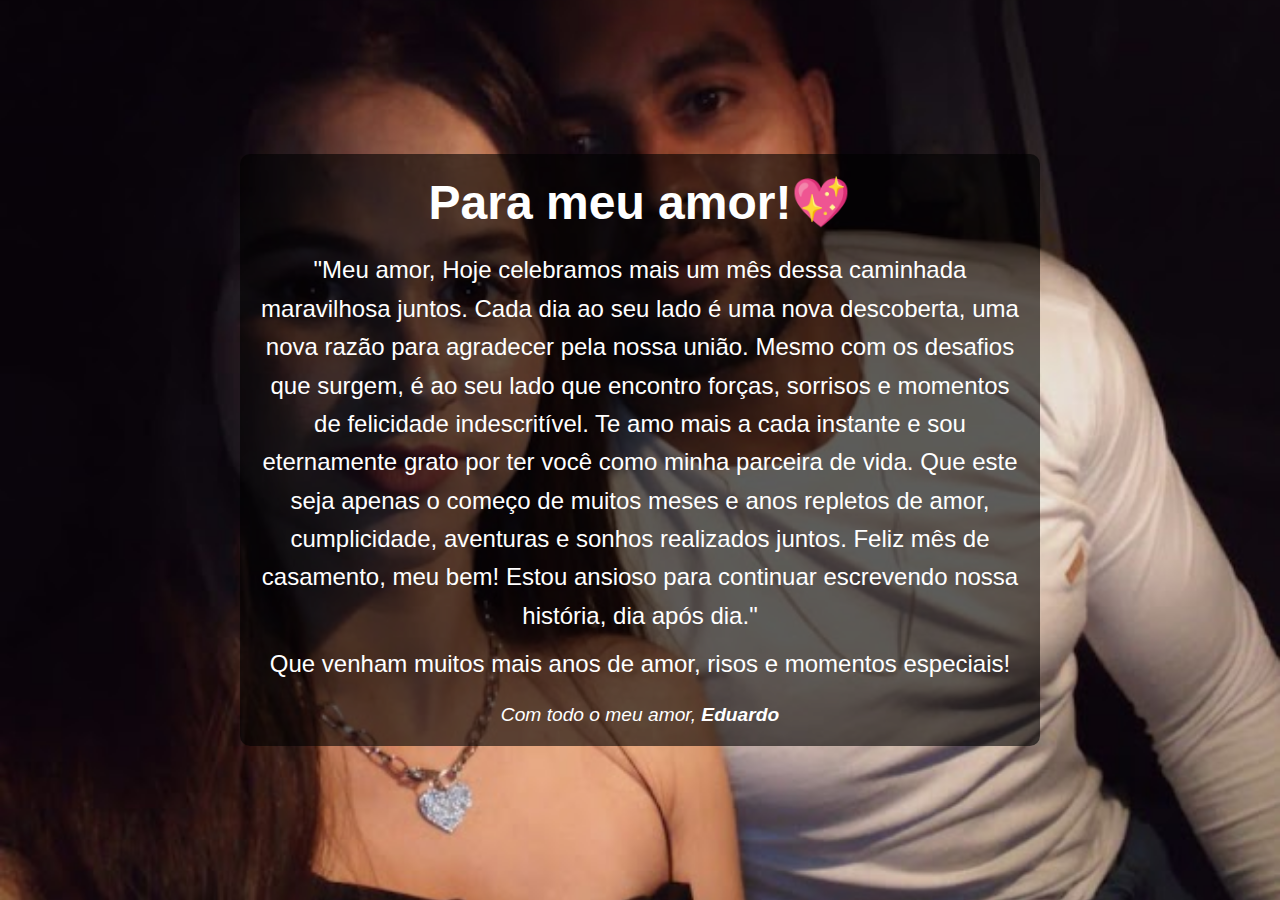
==== indexx.html @ deee046d "Calendario casamento" ====
<!DOCTYPE html>
<html lang="pt-br">
<head>
  <meta charset="UTF-8">
  <meta name="viewport" content="width=device-width, initial-scale=1.0">
  <title>Homenagem de Aniversário de Casamento</title>
  <link rel="stylesheet" href="sstyle.css">
</head>
<body>
  <div class="container">
    <header>
      <h1>Para meu amor!💖</h1>
    </header>

    <section class="content">
      <p>"Meu amor,
        Hoje celebramos mais um mês dessa caminhada maravilhosa juntos. Cada dia ao seu lado é uma nova descoberta, uma nova razão para agradecer pela nossa união. Mesmo com os desafios que surgem, é ao seu lado que encontro forças, sorrisos e momentos de felicidade indescritível.
        
        Te amo mais a cada instante e sou eternamente grato por ter você como minha parceira de vida. Que este seja apenas o começo de muitos meses e anos repletos de amor, cumplicidade, aventuras e sonhos realizados juntos.
        
        Feliz mês de casamento, meu bem! Estou ansioso para continuar escrevendo nossa história, dia após dia."</p>
      <p>Que venham muitos mais anos de amor, risos e momentos especiais!</p>
    </section>

    <footer>
      <p>Com todo o meu amor, <strong>Eduardo</strong></p>
    </footer>
  </div>
</body>
</html>
---- sstyle.css ----
* {
    margin: 0;
    padding: 0;
    box-sizing: border-box;
  }
  
  /* Estilo geral para o body */
  body {
    font-family: 'Arial', sans-serif;
    height: 100vh;
    background-image: url('./acentss/IMG-20230618-WA0009.jpg'); /* Coloque o caminho da sua imagem */
    background-size: cover;
    background-position: center;
    display: flex;
    justify-content: center;
    align-items: center;
    color: white;
    text-align: center;
  }
  
  /* Container principal */
  .container {
    max-width: 800px;
    width: 100%;
    padding: 20px;
    background: rgba(0, 0, 0, 0.6); /* Fundo semitransparente para contraste */
    border-radius: 10px;
  }
  
  /* Estilo do título */
  header h1 {
    font-size: 3rem;
    font-weight: bold;
    margin-bottom: 20px;
  }
  
  /* Estilo do conteúdo */
  .content p {
    font-size: 1.5rem;
    margin: 10px 0;
    line-height: 1.6;
  }
  
  /* Estilo do footer */
  footer p {
    font-size: 1.2rem;
    margin-top: 20px;
    font-style: italic;
  }
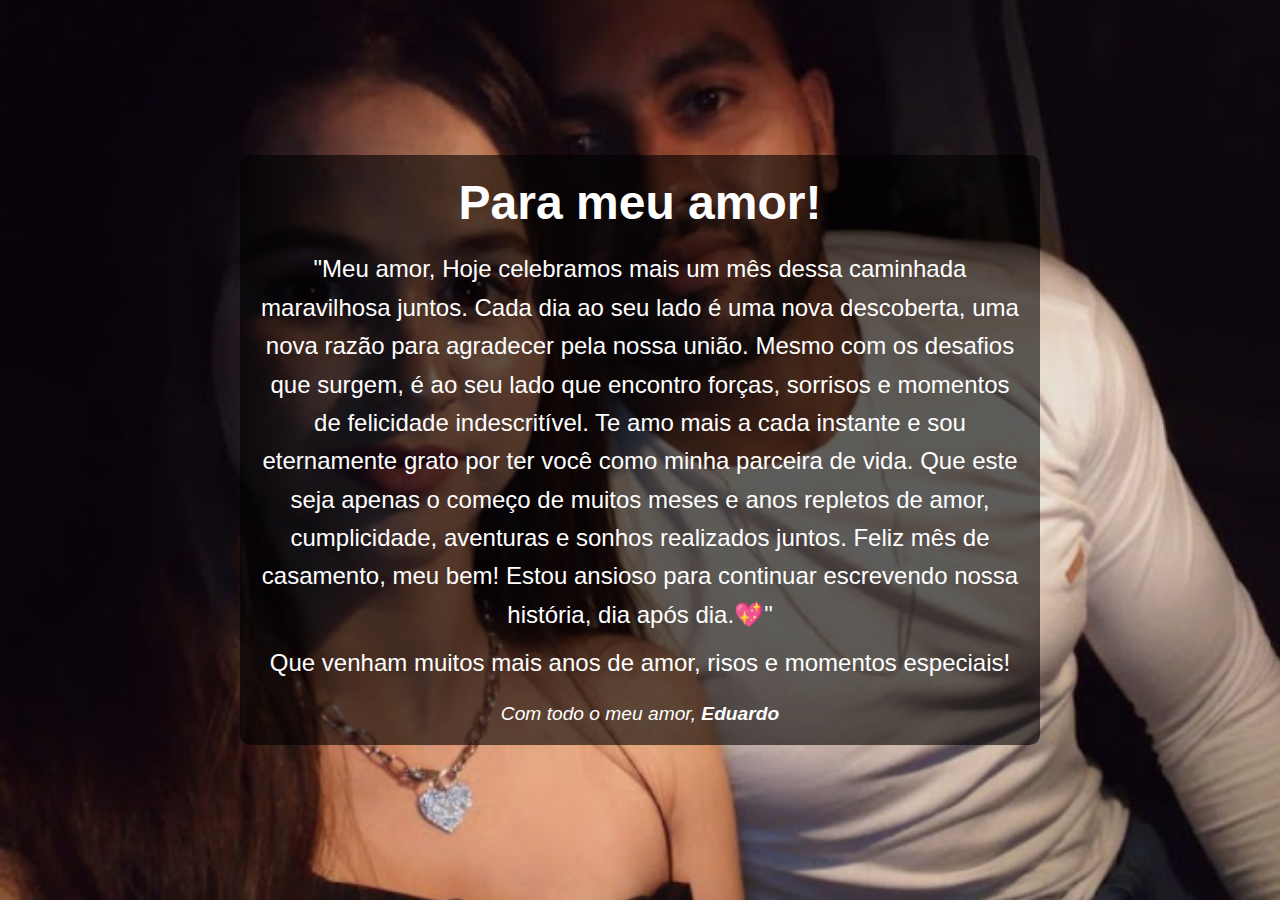
==== commit d4c0eb73: "mudanca-no-texto-estilo-css" ====
--- a/indexx.html
+++ b/indexx.html
@@ -9,7 +9,7 @@
 <body>
   <div class="container">
     <header>
-      <h1>Para meu amor!💖</h1>
+      <h1>Para meu amor!</h1>
     </header>
 
     <section class="content">
@@ -18,7 +18,7 @@
         
         Te amo mais a cada instante e sou eternamente grato por ter você como minha parceira de vida. Que este seja apenas o começo de muitos meses e anos repletos de amor, cumplicidade, aventuras e sonhos realizados juntos.
         
-        Feliz mês de casamento, meu bem! Estou ansioso para continuar escrevendo nossa história, dia após dia."</p>
+        Feliz mês de casamento, meu bem! Estou ansioso para continuar escrevendo nossa história, dia após dia.💖"</p>
       <p>Que venham muitos mais anos de amor, risos e momentos especiais!</p>
     </section>
 
